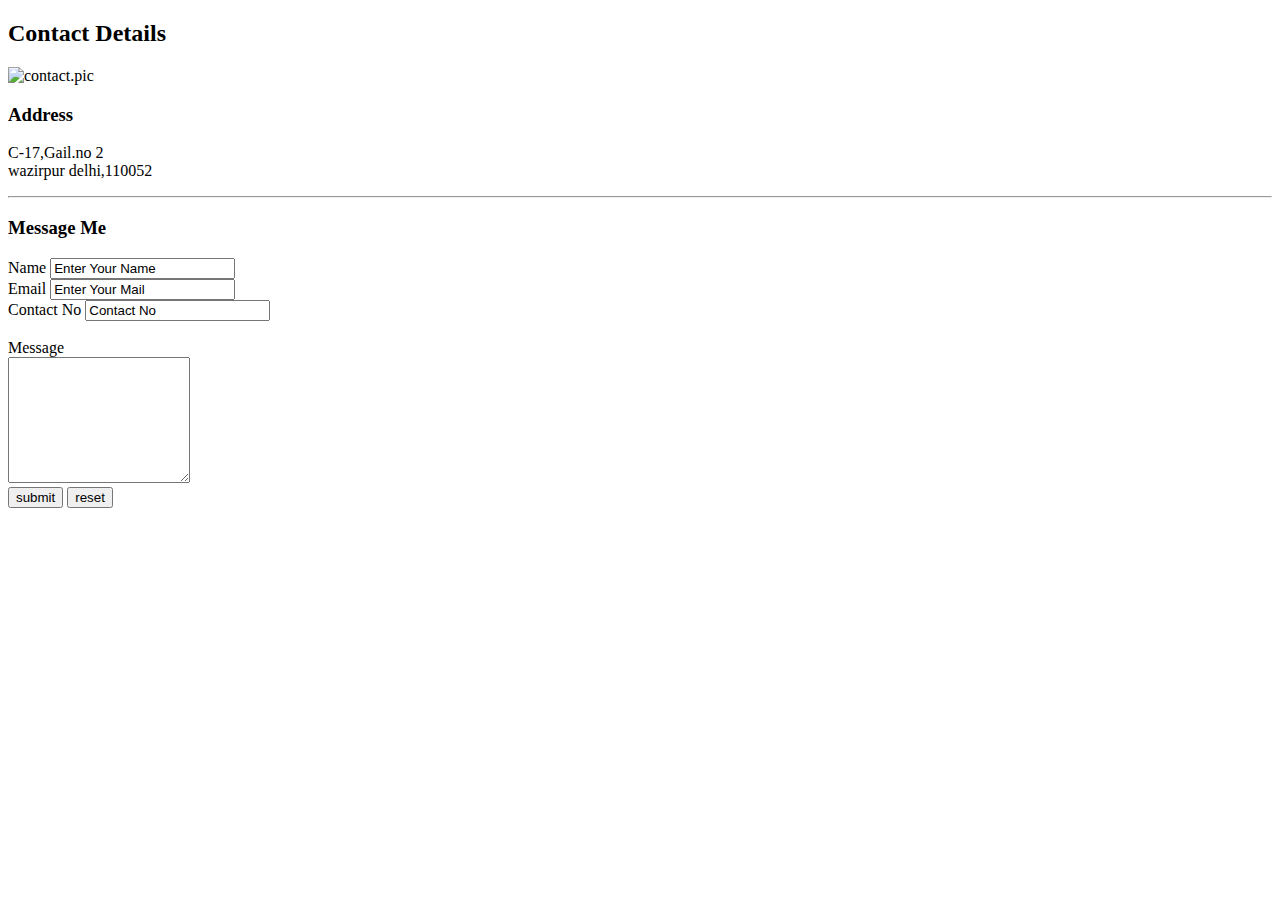
==== contact.html @ 04a952fc "Add files via upload" ====
<!DOCTYPE html>
<html lang="en" dir="ltr">
  <head>
    <meta charset="utf-8">
    <title>Contact Me </title>
    <link rel="stylesheet" href="css/styles.css">
  </head>
  <body>
<h2>Contact Details </h2>
<img src="https://www.schils.com/fileadmin/bedrijven/ekro/images/contact.jpg" alt="contact.pic" height="150"width="150">
<h3>Address</h3>
<p>C-17,Gail.no 2 <br>wazirpur delhi,110052
</p>
<hr>
<h3>Message Me</h3>
<form class="" action="index.html" method="post">
  <label for="Name">   Name</label>
<input type="text" name="" value="Enter Your Name">
<br>
<label for="Email">Email</label>
<input type="text" name="" value="Enter Your Mail">
<br>
<label for="Contact No"> Contact No</label>
<input type="text" name="" value="Contact No">
<br><br>
<label for="Message">Message</label><br>
<textarea name="name" rows="8" cols="20"></textarea><br>
<button type="submit" name="button">submit</button>
<button type="reset" name="button">reset</button>





</form>

  </body>
</html>
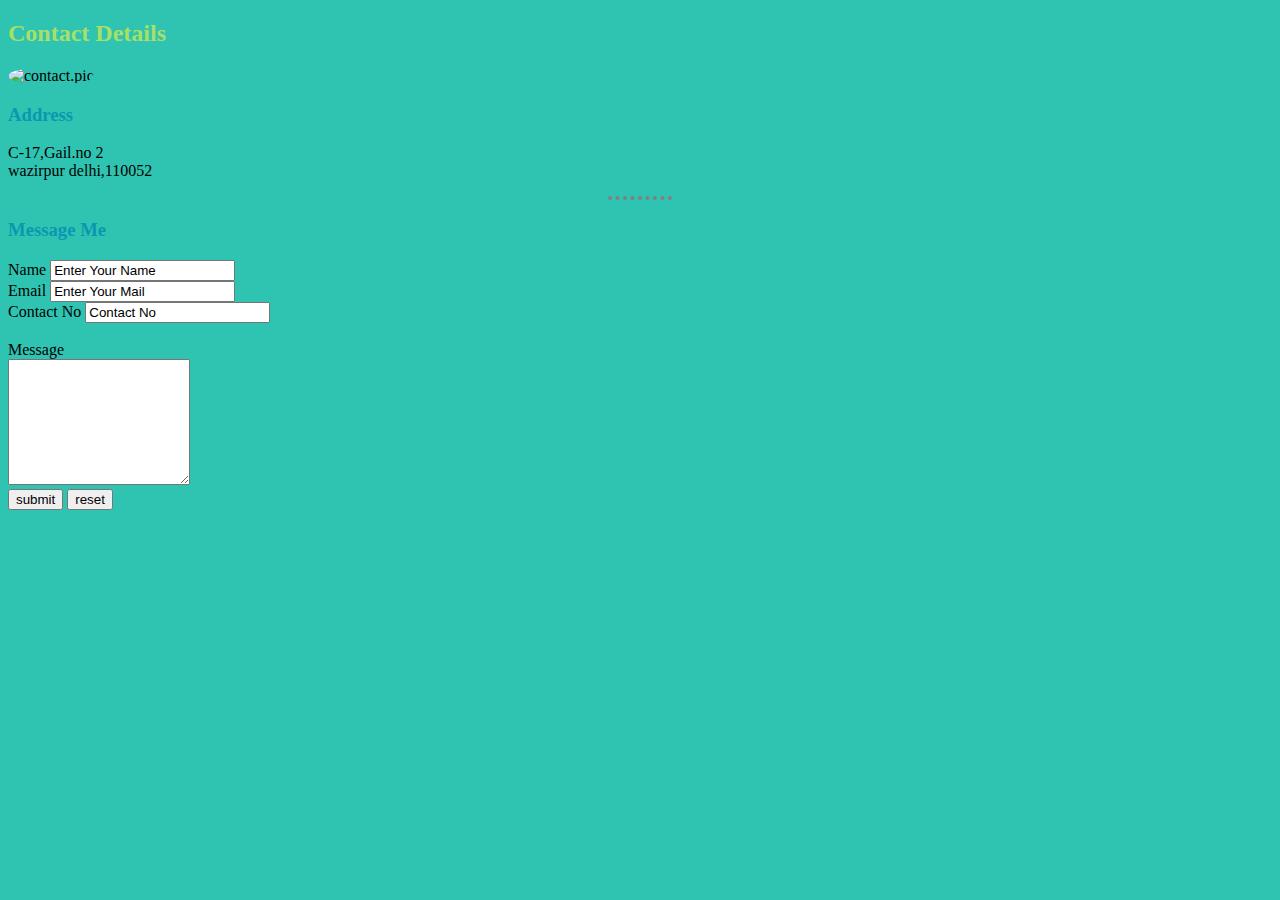
==== commit db85504c: "Update contact.html" ====
--- a/contact.html
+++ b/contact.html
@@ -3,7 +3,7 @@
   <head>
     <meta charset="utf-8">
     <title>Contact Me </title>
-    <link rel="stylesheet" href="css/styles.css">
+    <link rel="stylesheet" href="styles.css">
   </head>
   <body>
 <h2>Contact Details </h2>
--- a/styles.css
+++ b/styles.css
@@ -0,0 +1,44 @@
+body {
+
+  background-color: #2fc4b2;
+
+}
+
+hr{
+
+border-style: none;
+
+border-bottom:dotted;
+
+width:5%;
+
+color: grey;
+
+border-width: 4px;
+
+}
+
+h2{
+
+color: #a8df65;
+
+
+}
+
+h1{
+
+
+color: #0a97b0;
+
+}
+
+h3
+{
+
+color: #0a97b0;
+
+}
+img
+{
+  border-radius:100%;
+}
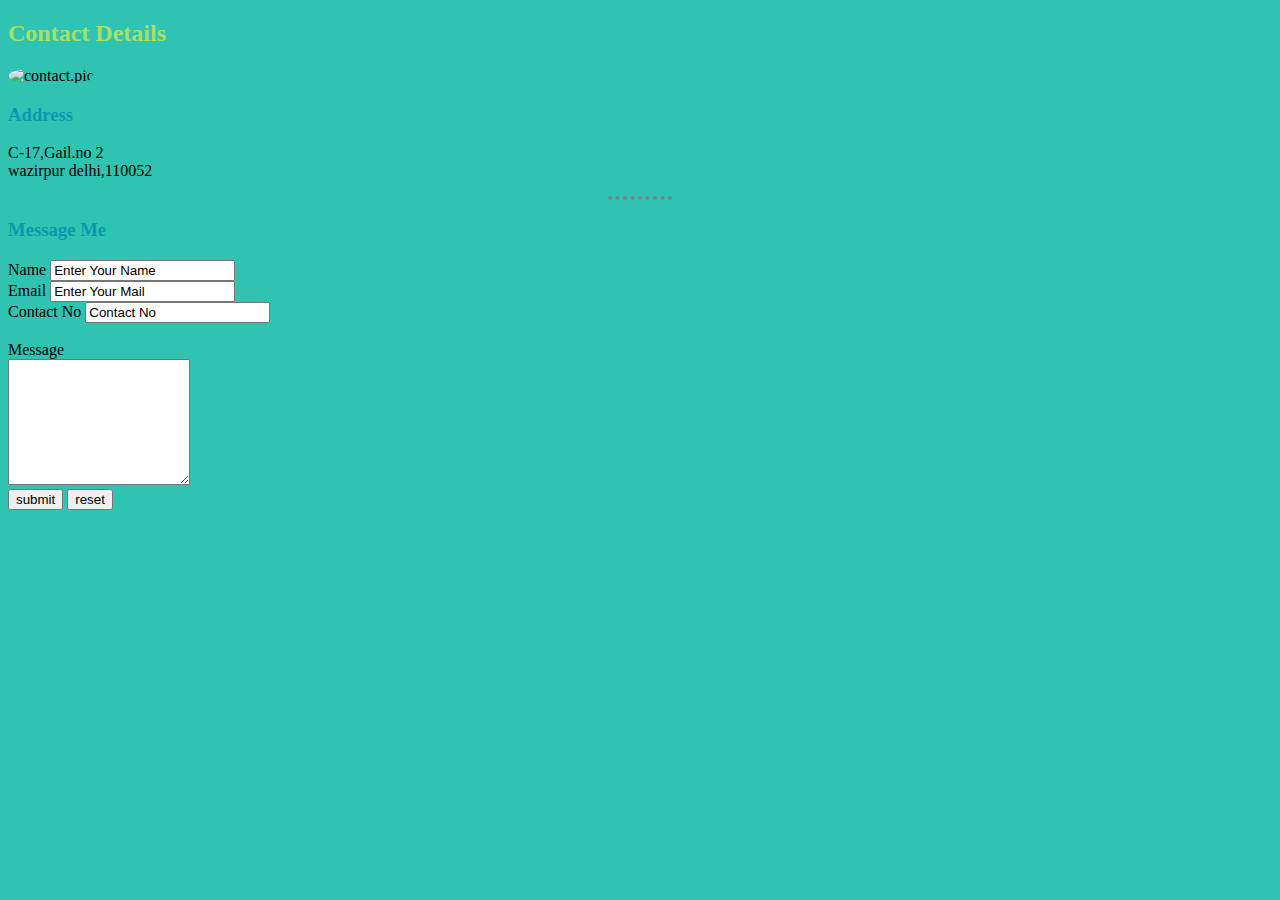
==== commit 5d727dbb: "Update contact.html" ====
--- a/contact.html
+++ b/contact.html
@@ -1,9 +1,65 @@
 <!DOCTYPE html>
 <html lang="en" dir="ltr">
   <head>
+    <style>
+      
+      body {
+
+  background-color: #2fc4b2;
+
+}
+
+hr{
+
+border-style: none;
+
+border-bottom:dotted;
+
+width:5%;
+
+color: grey;
+
+border-width: 4px;
+
+}
+
+h2{
+
+color: #a8df65;
+
+
+}
+
+h1{
+
+
+color: #0a97b0;
+
+}
+
+h3
+{
+
+color: #0a97b0;
+
+}
+img
+{
+  border-radius:100%;
+}
+
+      
+      
+      
+      
+      
+      
+      
+      
+      </style>
     <meta charset="utf-8">
     <title>Contact Me </title>
-    <link rel="stylesheet" href="styles.css">
+    
   </head>
   <body>
 <h2>Contact Details </h2>
